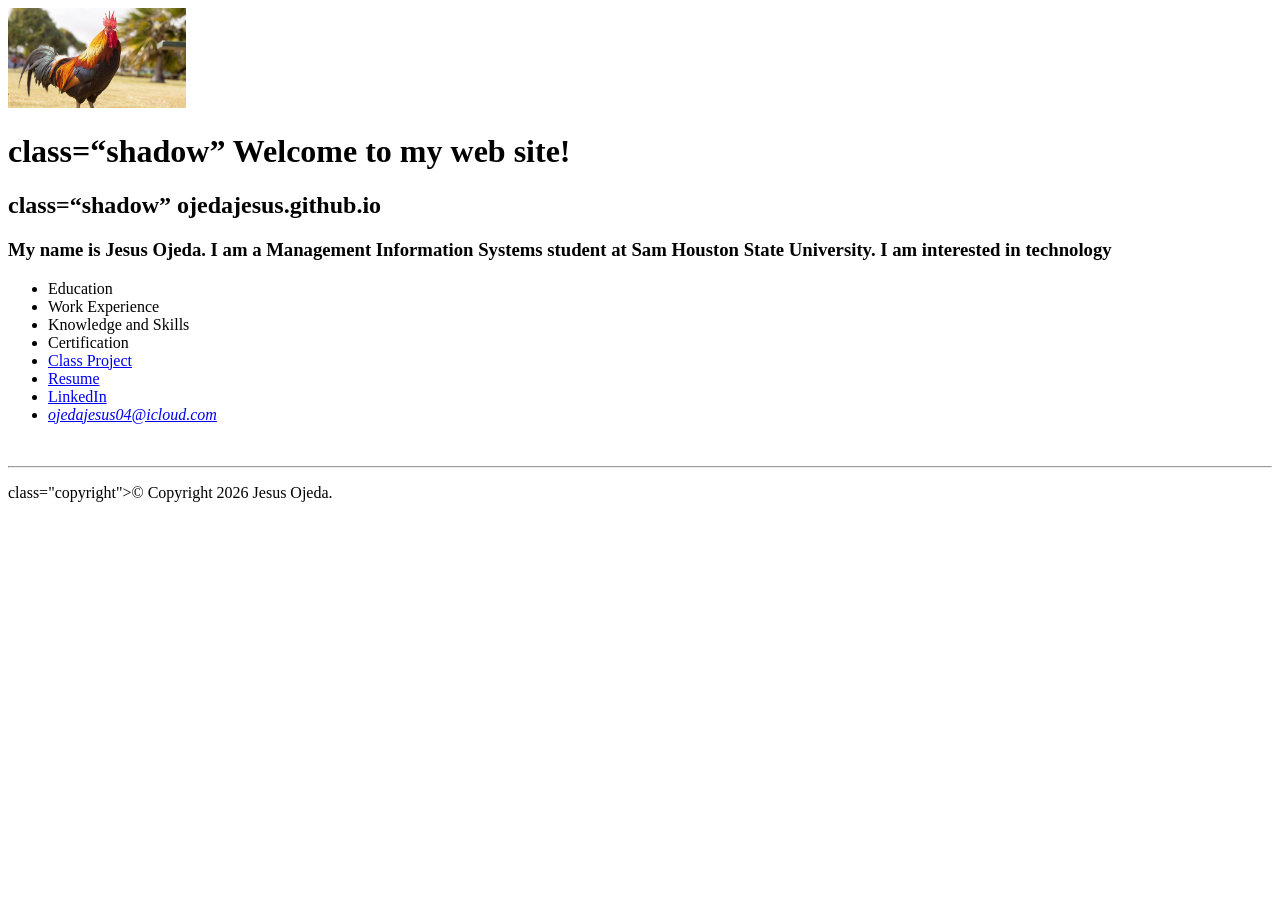
==== index.html @ c9ce0a94 "main9.css" ====
<!DOCTYPE html>
<html lang="en">
<head>
    <meta charset="UTF-8">
    <meta name="viewport" content="width=device-width, initial-scale=1.0">
    <meta name="description" content="Jesus Ojeda Personal web site">
    <meta name="keywords" content="Jesus, Ojeda, shsu, mis, coba">
    <title>Jesus Ojeda Personal web site</title>
    <link rel="stylesheet" href=""styles/main9.css">
</head>
<body>
    <header>
        <img src="images/rooster26.jpg" alt="A rooster" height="100">
    </header>
    <main>
        <h1> class=“shadow” Welcome to my web site!</h1>
        <h2> class=“shadow” ojedajesus.github.io</h2>
        <h3>My name is Jesus Ojeda. I am a Management Information Systems student at Sam Houston State University. I am interested in technology </h3>
        <nav>
            <ul>
                <li>Education</li>
                <li>Work Experience</li>
                <li>Knowledge and Skills</li>
                <li>Certification</li>
                <li><a href="#">Class Project</a></li>
                <li><a href="files/Jesus_Ojeda_Resume.pdf">Resume</a></li>
                <li><a href="https://www.linkedin.com/in/jesus-ojeda-santoyo" target="_blank">LinkedIn</a></li>
                <li><a href="mailto:ojedajesus04@icloud.com"><em>ojedajesus04@icloud.com</em></a></li>
            </ul>
        </nav>
    </main>
    <footer>
    <br>
    <hr>
    <p> class="copyright">&copy; Copyright 2026 Jesus Ojeda.</p>
    </footer>
</body>
</html>
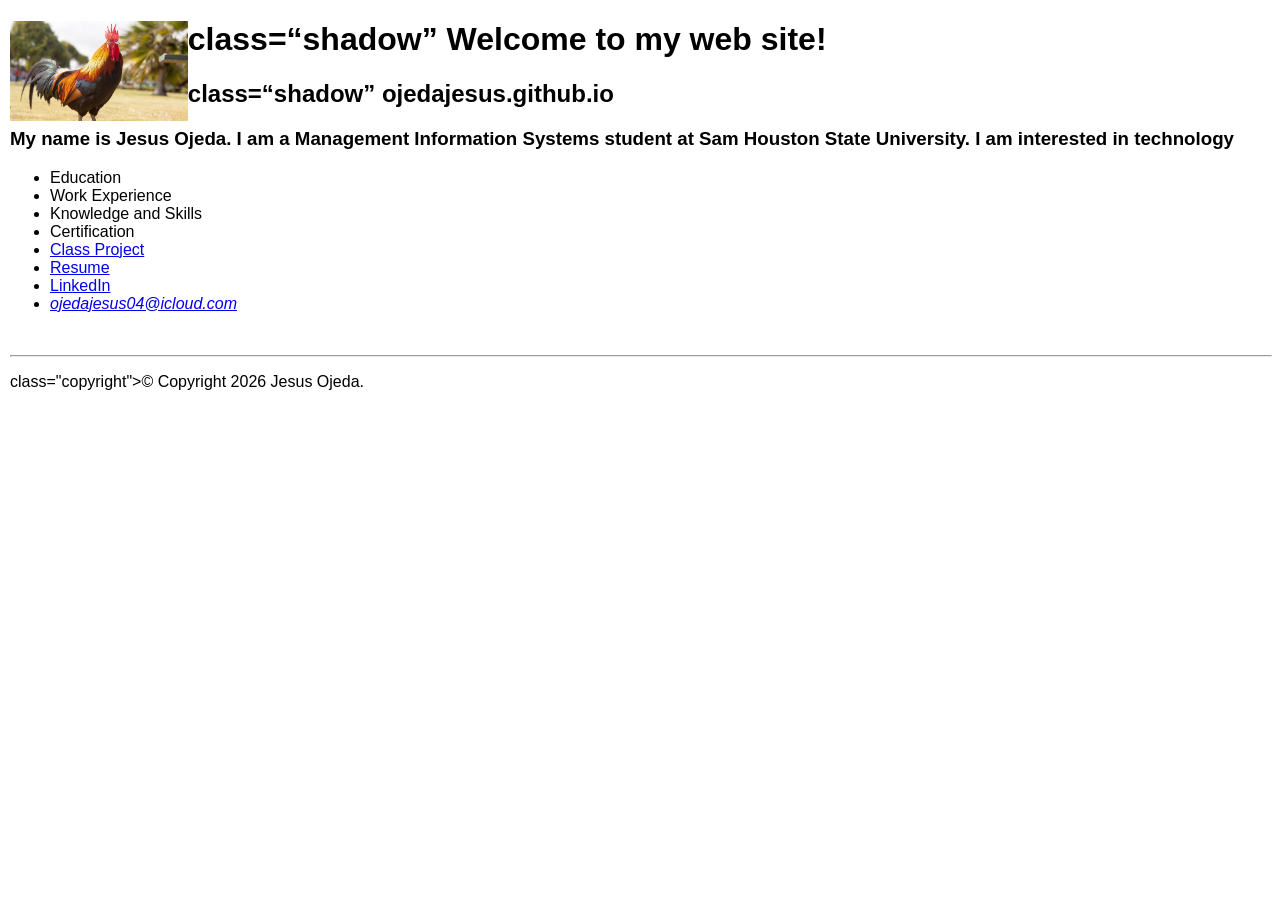
==== commit 68b13119: "Fix stylesheet link in index.html and add main.css for styling" ====
--- a/index.html
+++ b/index.html
@@ -6,7 +6,7 @@
     <meta name="description" content="Jesus Ojeda Personal web site">
     <meta name="keywords" content="Jesus, Ojeda, shsu, mis, coba">
     <title>Jesus Ojeda Personal web site</title>
-    <link rel="stylesheet" href=""styles/main9.css">
+    <link rel="stylesheet" href="styles/main.css">
 </head>
 <body>
     <header>
--- a/styles/main.css
+++ b/styles/main.css
@@ -0,0 +1,40 @@
+body {
+    font-family: Arial, Helvetica, sans-serif;
+    font-size: 100%;
+    margin-left: 10px;
+
+}
+a:focus, a:hover {
+    font-style: italic;
+    color: orangered;
+}
+header h1 {
+    font-size: 175%;
+    color: maroon;
+    text-indent: 30px;
+}
+header h2 {
+    font-size: 130%;
+    color: #800000;
+    text-indent: 30px;
+}
+header img {
+    float: left;
+}
+.shadow {
+    text-shadow: 2px 2px 2px rgb(128, 0, 0);
+}
+main [
+    clear: left;
+]
+main h3 {
+    margin-top: 3em;
+    font-size: 105%;
+}
+#list {
+    line-height: 1,5em;
+}
+footer p.copyright {
+    text-align: center;
+    font-size: 80%;
+}
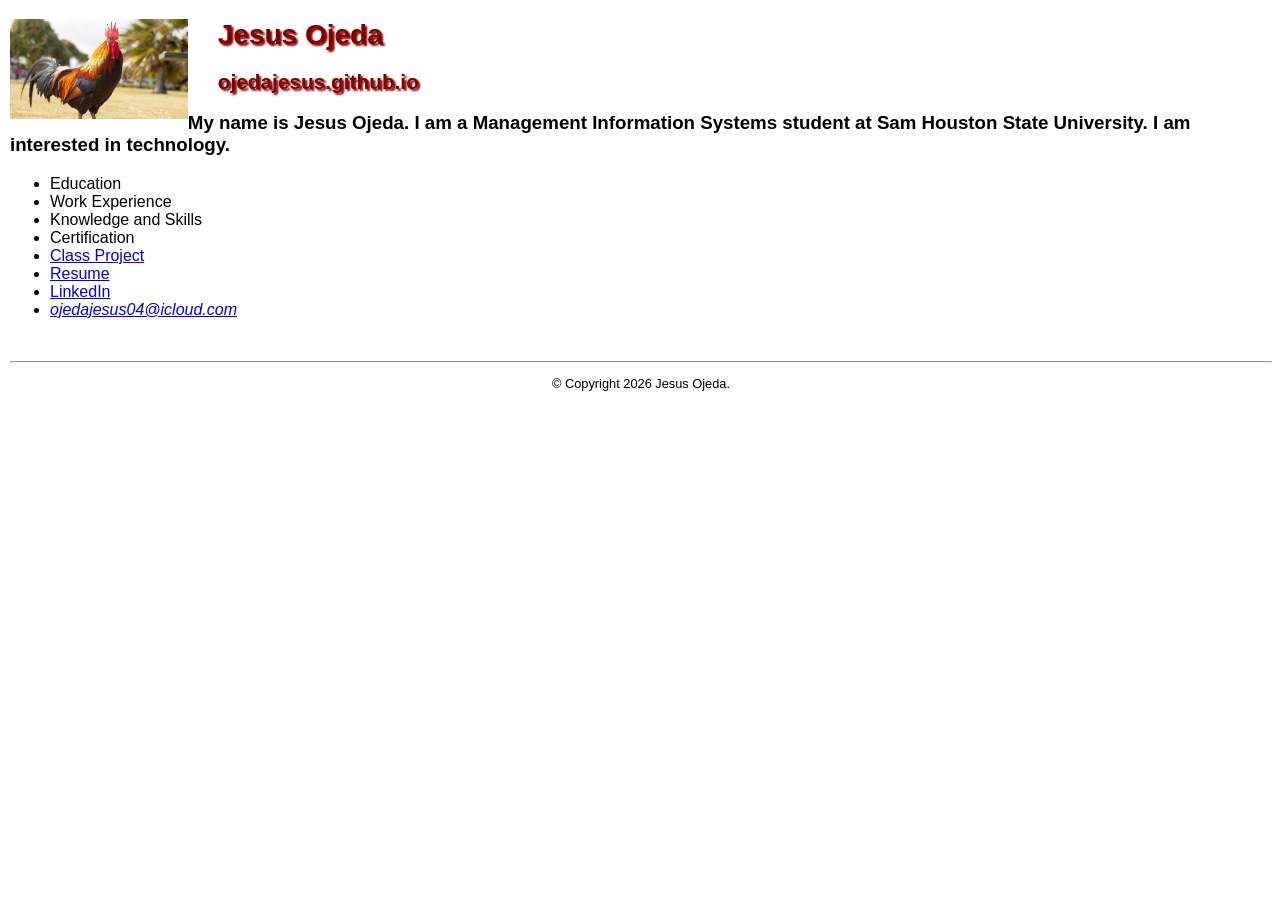
==== commit aa780348: "Complete MGIS 3320 Q2 HTML requirements" ====
--- a/index.html
+++ b/index.html
@@ -1,38 +1,42 @@
-<!DOCTYPE html>
-<html lang="en">
-<head>
-    <meta charset="UTF-8">
-    <meta name="viewport" content="width=device-width, initial-scale=1.0">
-    <meta name="description" content="Jesus Ojeda Personal web site">
-    <meta name="keywords" content="Jesus, Ojeda, shsu, mis, coba">
-    <title>Jesus Ojeda Personal web site</title>
-    <link rel="stylesheet" href="styles/main.css">
-</head>
-<body>
-    <header>
-        <img src="images/rooster26.jpg" alt="A rooster" height="100">
-    </header>
-    <main>
-        <h1> class=“shadow” Welcome to my web site!</h1>
-        <h2> class=“shadow” ojedajesus.github.io</h2>
-        <h3>My name is Jesus Ojeda. I am a Management Information Systems student at Sam Houston State University. I am interested in technology </h3>
-        <nav>
-            <ul>
-                <li>Education</li>
-                <li>Work Experience</li>
-                <li>Knowledge and Skills</li>
-                <li>Certification</li>
-                <li><a href="#">Class Project</a></li>
-                <li><a href="files/Jesus_Ojeda_Resume.pdf">Resume</a></li>
-                <li><a href="https://www.linkedin.com/in/jesus-ojeda-santoyo" target="_blank">LinkedIn</a></li>
-                <li><a href="mailto:ojedajesus04@icloud.com"><em>ojedajesus04@icloud.com</em></a></li>
-            </ul>
-        </nav>
-    </main>
-    <footer>
-    <br>
-    <hr>
-    <p> class="copyright">&copy; Copyright 2026 Jesus Ojeda.</p>
-    </footer>
-</body>
+<!DOCTYPE html>
+<html lang="en">
+<head>
+    <meta charset="UTF-8">
+    <meta name="viewport" content="width=device-width, initial-scale=1.0">
+    <meta name="description" content="Jesus Ojeda Personal web site">
+    <meta name="keywords" content="Jesus, Ojeda, shsu, mis, coba">
+    <title>Jesus Ojeda Personal web site</title>
+    <link rel="stylesheet" href="styles/main.css">
+</head>
+
+<body>
+    <header>
+        <img src="images/rooster26.jpg" alt="A rooster" height="100">
+        <h1 class="shadow">Jesus Ojeda</h1>
+        <h2 class="shadow">ojedajesus.github.io</h2>
+    </header>
+
+    <main>
+        <h3>My name is Jesus Ojeda. I am a Management Information Systems student at Sam Houston State University. I am interested in technology.</h3>
+
+        <nav>
+            <ul id="list">
+                <li>Education</li>
+                <li>Work Experience</li>
+                <li>Knowledge and Skills</li>
+                <li>Certification</li>
+                <li><a href="#">Class Project</a></li>
+                <li><a href="files/Jesus_Ojeda_Resume.pdf">Resume</a></li>
+                <li><a href="https://www.linkedin.com/in/jesus-ojeda-santoyo" target="_blank">LinkedIn</a></li>
+                <li><a href="mailto:ojedajesus04@icloud.com"><em>ojedajesus04@icloud.com</em></a></li>
+            </ul>
+        </nav>
+    </main>
+
+    <footer>
+        <br>
+        <hr>
+        <p class="copyright">&copy; Copyright 2026 Jesus Ojeda.</p>
+    </footer>
+</body>
 </html>
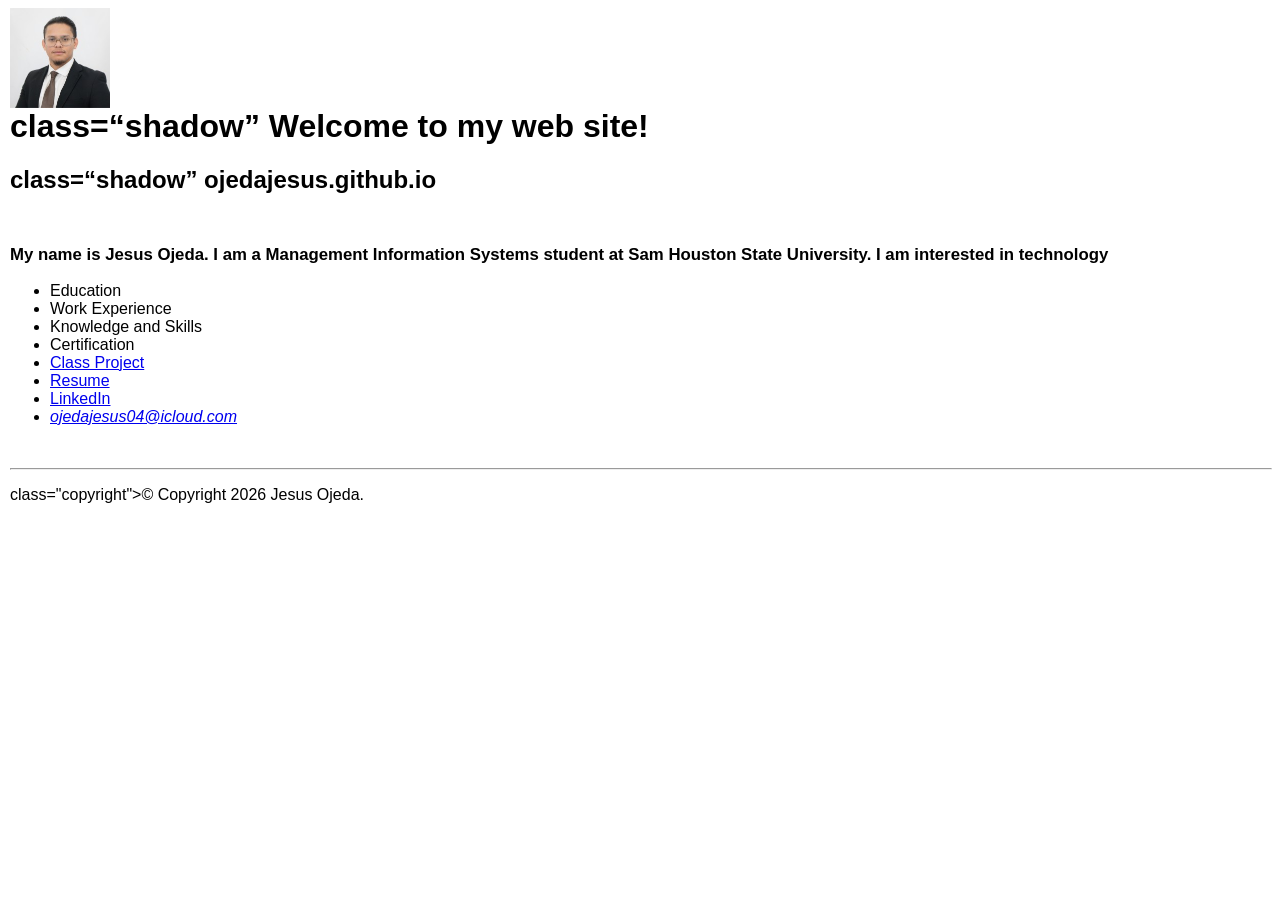
==== commit 5812f8d5: "Headshot" ====
--- a/index.html
+++ b/index.html
@@ -1,42 +1,38 @@
-<!DOCTYPE html>
-<html lang="en">
-<head>
-    <meta charset="UTF-8">
-    <meta name="viewport" content="width=device-width, initial-scale=1.0">
-    <meta name="description" content="Jesus Ojeda Personal web site">
-    <meta name="keywords" content="Jesus, Ojeda, shsu, mis, coba">
-    <title>Jesus Ojeda Personal web site</title>
-    <link rel="stylesheet" href="styles/main.css">
-</head>
-
-<body>
-    <header>
-        <img src="images/rooster26.jpg" alt="A rooster" height="100">
-        <h1 class="shadow">Jesus Ojeda</h1>
-        <h2 class="shadow">ojedajesus.github.io</h2>
-    </header>
-
-    <main>
-        <h3>My name is Jesus Ojeda. I am a Management Information Systems student at Sam Houston State University. I am interested in technology.</h3>
-
-        <nav>
-            <ul id="list">
-                <li>Education</li>
-                <li>Work Experience</li>
-                <li>Knowledge and Skills</li>
-                <li>Certification</li>
-                <li><a href="#">Class Project</a></li>
-                <li><a href="files/Jesus_Ojeda_Resume.pdf">Resume</a></li>
-                <li><a href="https://www.linkedin.com/in/jesus-ojeda-santoyo" target="_blank">LinkedIn</a></li>
-                <li><a href="mailto:ojedajesus04@icloud.com"><em>ojedajesus04@icloud.com</em></a></li>
-            </ul>
-        </nav>
-    </main>
-
-    <footer>
-        <br>
-        <hr>
-        <p class="copyright">&copy; Copyright 2026 Jesus Ojeda.</p>
-    </footer>
-</body>
+<!DOCTYPE html>
+<html lang="en">
+<head>
+    <meta charset="UTF-8">
+    <meta name="viewport" content="width=device-width, initial-scale=1.0">
+    <meta name="description" content="Jesus Ojeda Personal web site">
+    <meta name="keywords" content="Jesus, Ojeda, shsu, mis, coba">
+    <title>Jesus Ojeda Personal web site</title>
+    <link rel="stylesheet" href="styles/main.css">
+</head>
+<body>
+    <header>
+        <img src="images/Headshot.jpg" alt="A rooster" height="100">
+    </header>
+    <main>
+        <h1> class=“shadow” Welcome to my web site!</h1>
+        <h2> class=“shadow” ojedajesus.github.io</h2>
+        <h3>My name is Jesus Ojeda. I am a Management Information Systems student at Sam Houston State University. I am interested in technology </h3>
+        <nav>
+            <ul>
+                <li>Education</li>
+                <li>Work Experience</li>
+                <li>Knowledge and Skills</li>
+                <li>Certification</li>
+                <li><a href="#">Class Project</a></li>
+                <li><a href="files/Jesus_Ojeda_Resume.pdf">Resume</a></li>
+                <li><a href="https://www.linkedin.com/in/jesus-ojeda-santoyo" target="_blank">LinkedIn</a></li>
+                <li><a href="mailto:ojedajesus04@icloud.com"><em>ojedajesus04@icloud.com</em></a></li>
+            </ul>
+        </nav>
+    </main>
+    <footer>
+    <br>
+    <hr>
+    <p> class="copyright">&copy; Copyright 2026 Jesus Ojeda.</p>
+    </footer>
+</body>
 </html>
--- a/styles/main.css
+++ b/styles/main.css
@@ -2,38 +2,47 @@
     font-family: Arial, Helvetica, sans-serif;
     font-size: 100%;
     margin-left: 10px;
+}
 
-}
-a:focus, a:hover {
+a:focus,
+a:hover {
     font-style: italic;
     color: orangered;
 }
+
 header h1 {
     font-size: 175%;
     color: maroon;
     text-indent: 30px;
 }
+
 header h2 {
     font-size: 130%;
     color: #800000;
     text-indent: 30px;
 }
+
 header img {
     float: left;
 }
+
 .shadow {
     text-shadow: 2px 2px 2px rgb(128, 0, 0);
 }
-main [
+
+main {
     clear: left;
-]
+}
+
 main h3 {
     margin-top: 3em;
     font-size: 105%;
 }
+
 #list {
-    line-height: 1,5em;
+    line-height: 1.5em;
 }
+
 footer p.copyright {
     text-align: center;
     font-size: 80%;
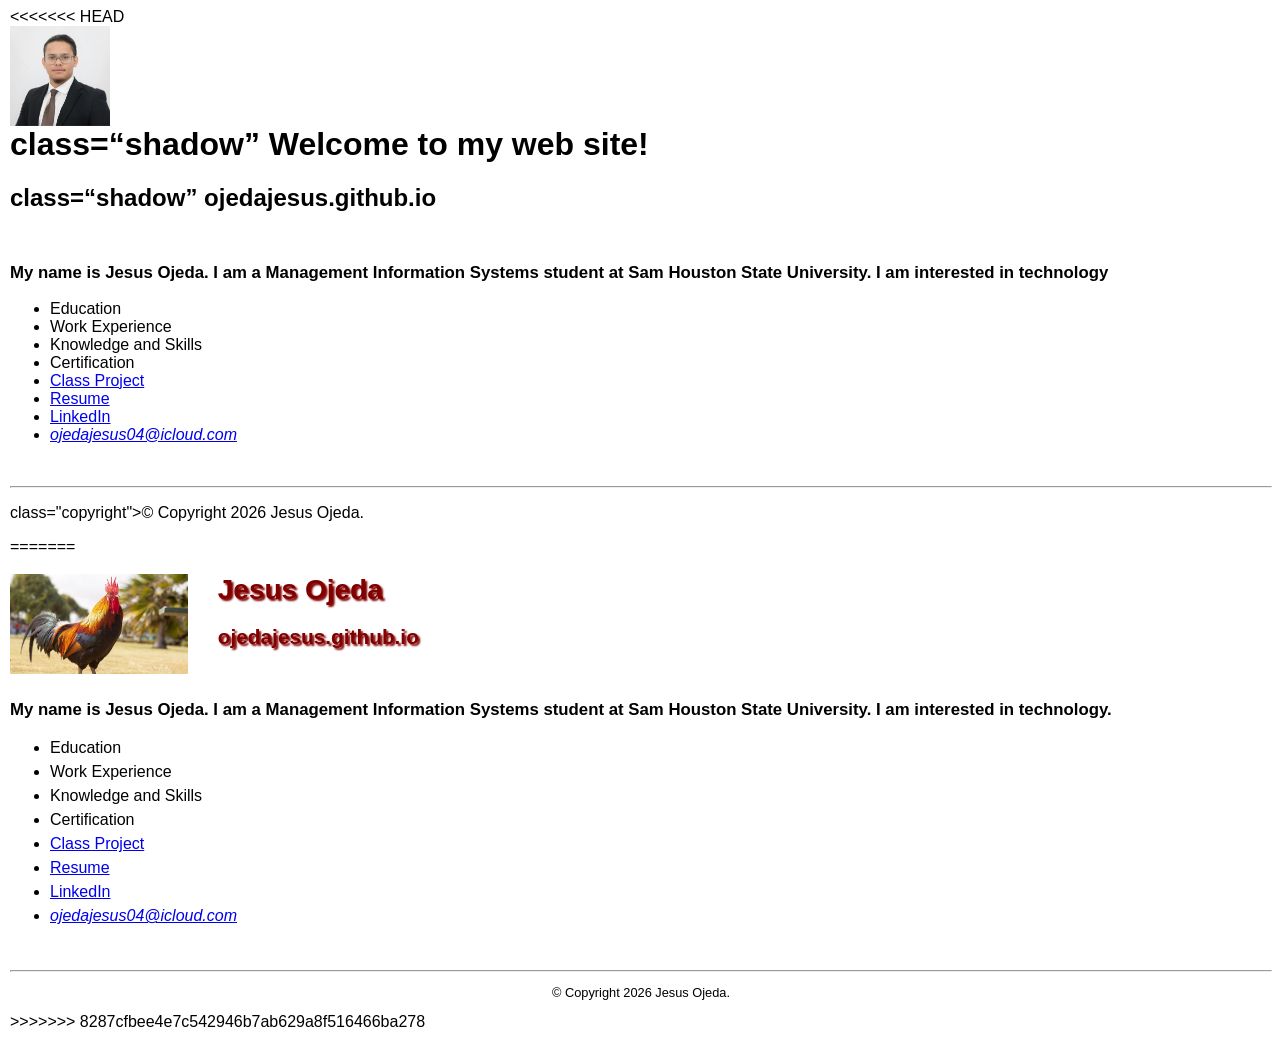
==== commit 5d77060b: "Refactor main.css for improved readability and fix line-height syntax" ====
--- a/index.html
+++ b/index.html
@@ -1,3 +1,4 @@
+<<<<<<< HEAD
 <!DOCTYPE html>
 <html lang="en">
 <head>
@@ -35,4 +36,47 @@
     <p> class="copyright">&copy; Copyright 2026 Jesus Ojeda.</p>
     </footer>
 </body>
+=======
+<!DOCTYPE html>
+<html lang="en">
+<head>
+    <meta charset="UTF-8">
+    <meta name="viewport" content="width=device-width, initial-scale=1.0">
+    <meta name="description" content="Jesus Ojeda Personal web site">
+    <meta name="keywords" content="Jesus, Ojeda, shsu, mis, coba">
+    <title>Jesus Ojeda Personal web site</title>
+    <link rel="stylesheet" href="styles/main.css">
+</head>
+
+<body>
+    <header>
+        <img src="images/rooster26.jpg" alt="A rooster" height="100">
+        <h1 class="shadow">Jesus Ojeda</h1>
+        <h2 class="shadow">ojedajesus.github.io</h2>
+    </header>
+
+    <main>
+        <h3>My name is Jesus Ojeda. I am a Management Information Systems student at Sam Houston State University. I am interested in technology.</h3>
+
+        <nav>
+            <ul id="list">
+                <li>Education</li>
+                <li>Work Experience</li>
+                <li>Knowledge and Skills</li>
+                <li>Certification</li>
+                <li><a href="#">Class Project</a></li>
+                <li><a href="files/Jesus_Ojeda_Resume.pdf">Resume</a></li>
+                <li><a href="https://www.linkedin.com/in/jesus-ojeda-santoyo" target="_blank">LinkedIn</a></li>
+                <li><a href="mailto:ojedajesus04@icloud.com"><em>ojedajesus04@icloud.com</em></a></li>
+            </ul>
+        </nav>
+    </main>
+
+    <footer>
+        <br>
+        <hr>
+        <p class="copyright">&copy; Copyright 2026 Jesus Ojeda.</p>
+    </footer>
+</body>
+>>>>>>> 8287cfbee4e7c542946b7ab629a8f516466ba278
 </html>
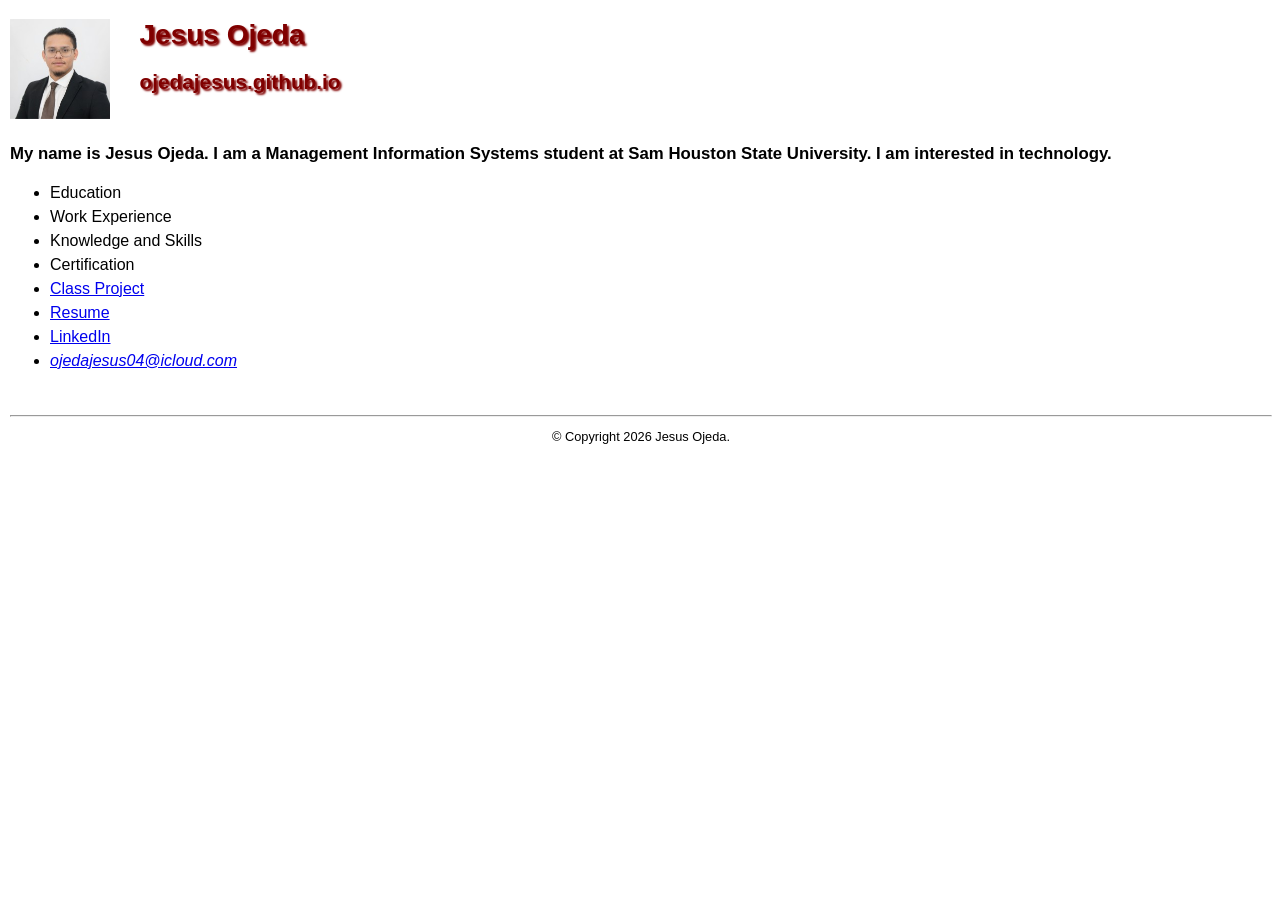
==== commit 99cbfe0a: "Resolve Q2 merge conflict and clean index.html" ====
--- a/index.html
+++ b/index.html
@@ -1,42 +1,3 @@
-<<<<<<< HEAD
-<!DOCTYPE html>
-<html lang="en">
-<head>
-    <meta charset="UTF-8">
-    <meta name="viewport" content="width=device-width, initial-scale=1.0">
-    <meta name="description" content="Jesus Ojeda Personal web site">
-    <meta name="keywords" content="Jesus, Ojeda, shsu, mis, coba">
-    <title>Jesus Ojeda Personal web site</title>
-    <link rel="stylesheet" href="styles/main.css">
-</head>
-<body>
-    <header>
-        <img src="images/Headshot.jpg" alt="A rooster" height="100">
-    </header>
-    <main>
-        <h1> class=“shadow” Welcome to my web site!</h1>
-        <h2> class=“shadow” ojedajesus.github.io</h2>
-        <h3>My name is Jesus Ojeda. I am a Management Information Systems student at Sam Houston State University. I am interested in technology </h3>
-        <nav>
-            <ul>
-                <li>Education</li>
-                <li>Work Experience</li>
-                <li>Knowledge and Skills</li>
-                <li>Certification</li>
-                <li><a href="#">Class Project</a></li>
-                <li><a href="files/Jesus_Ojeda_Resume.pdf">Resume</a></li>
-                <li><a href="https://www.linkedin.com/in/jesus-ojeda-santoyo" target="_blank">LinkedIn</a></li>
-                <li><a href="mailto:ojedajesus04@icloud.com"><em>ojedajesus04@icloud.com</em></a></li>
-            </ul>
-        </nav>
-    </main>
-    <footer>
-    <br>
-    <hr>
-    <p> class="copyright">&copy; Copyright 2026 Jesus Ojeda.</p>
-    </footer>
-</body>
-=======
 <!DOCTYPE html>
 <html lang="en">
 <head>
@@ -50,7 +11,7 @@
 
 <body>
     <header>
-        <img src="images/rooster26.jpg" alt="A rooster" height="100">
+        <img src="images/Headshot.jpg" alt="Jesus Ojeda headshot" height="100">
         <h1 class="shadow">Jesus Ojeda</h1>
         <h2 class="shadow">ojedajesus.github.io</h2>
     </header>
@@ -78,5 +39,4 @@
         <p class="copyright">&copy; Copyright 2026 Jesus Ojeda.</p>
     </footer>
 </body>
->>>>>>> 8287cfbee4e7c542946b7ab629a8f516466ba278
 </html>
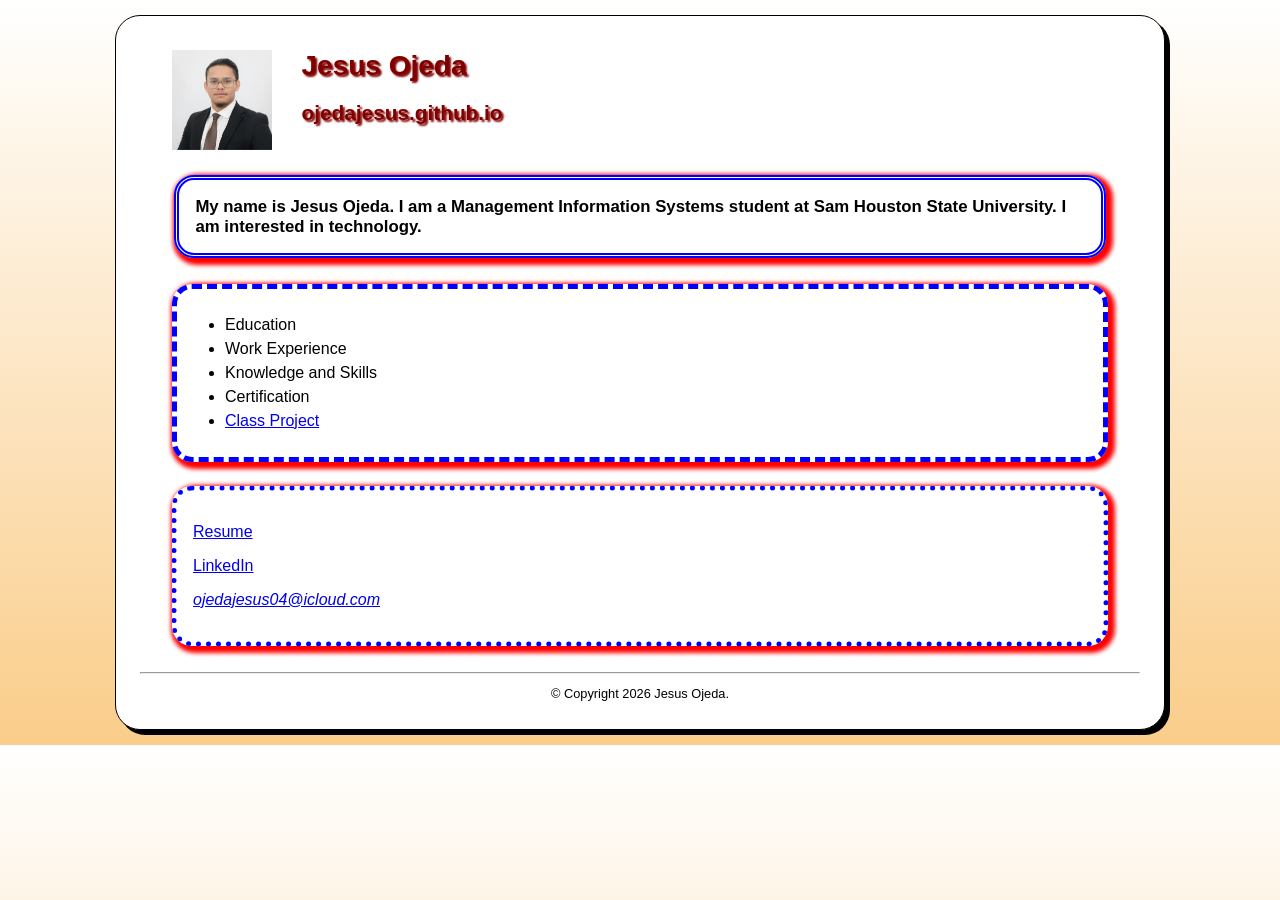
==== commit 24128b34: "Complete MGIS 3320 Q3 HTML requirements" ====
--- a/index.html
+++ b/index.html
@@ -26,11 +26,14 @@
                 <li>Knowledge and Skills</li>
                 <li>Certification</li>
                 <li><a href="#">Class Project</a></li>
-                <li><a href="files/Jesus_Ojeda_Resume.pdf">Resume</a></li>
-                <li><a href="https://www.linkedin.com/in/jesus-ojeda-santoyo" target="_blank">LinkedIn</a></li>
-                <li><a href="mailto:ojedajesus04@icloud.com"><em>ojedajesus04@icloud.com</em></a></li>
             </ul>
         </nav>
+
+        <div class="contact">
+            <p><a href="files/Jesus_Ojeda_Resume.pdf">Resume</a></p>
+            <p><a href="https://www.linkedin.com/in/jesus-ojeda-santoyo" target="_blank">LinkedIn</a></p>
+            <p><a href="mailto:ojedajesus04@icloud.com"><em>ojedajesus04@icloud.com</em></a></p>
+        </div>
     </main>
 
     <footer>
@@ -39,4 +42,4 @@
         <p class="copyright">&copy; Copyright 2026 Jesus Ojeda.</p>
     </footer>
 </body>
-</html>+</html>
--- a/styles/main.css
+++ b/styles/main.css
@@ -1,7 +1,21 @@
+html {
+    background-image: linear-gradient(to bottom, white 0%, #facd8a 100%);
+}
+
 body {
     font-family: Arial, Helvetica, sans-serif;
     font-size: 100%;
-    margin-left: 10px;
+    width: 1000px;
+    background-color: white;
+    background-image: url("../images/rooster26.jpg");
+    background-repeat: repeat-y;
+    background-position: right top;
+    background-attachment: fixed;
+    margin: 15px auto;
+    padding: 15px 1.5em;
+    border: 1px solid black;
+    border-radius: 25px;
+    box-shadow: 5px 5px 0 0;
 }
 
 a:focus,
@@ -24,6 +38,7 @@
 
 header img {
     float: left;
+    margin-left: 2em;
 }
 
 .shadow {
@@ -34,16 +49,36 @@
     clear: left;
 }
 
-main h3 {
-    margin-top: 3em;
+h3 {
+    margin: 3em 2em 1.5em;
+    border: 5px double blue;
+    border-radius: 20px;
+    box-shadow: 3px 3px 4px 4px red;
+    padding: 1em;
     font-size: 105%;
+}
+
+main nav {
+    margin: 1.5em 2em;
+    border: 5px dashed blue;
+    border-radius: 20px;
+    box-shadow: 3px 3px 4px 4px red;
+    padding: 0.5em;
 }
 
 #list {
     line-height: 1.5em;
 }
 
+.contact {
+    margin: 1.5em 2em 0 2em;
+    border: 5px dotted blue;
+    border-radius: 20px;
+    box-shadow: 3px 3px 4px 4px red;
+    padding: 1em;
+}
+
 footer p.copyright {
     text-align: center;
     font-size: 80%;
-}+}
